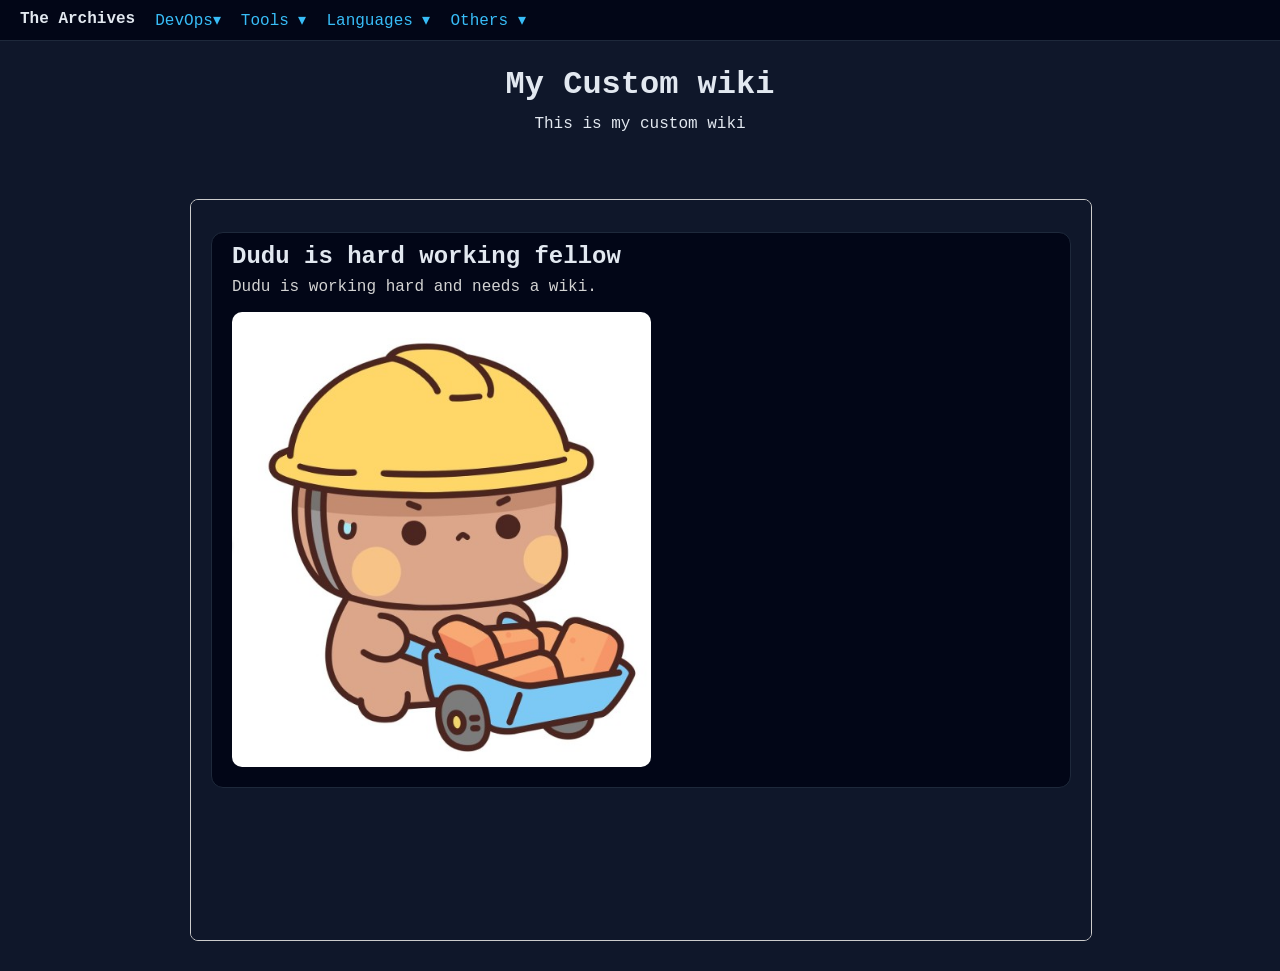
==== index.html @ edfaaf6d "added webpages" ====
﻿<!DOCTYPE html>
<html lang="en">
<head>
  <meta charset="UTF-8">
  <meta name="viewport" content="width=device-width, initial-scale=1.0">
  <title>Personal Wiki</title>
  <link type="text/css" rel="stylesheet" href="./css/index.css"/>
</head>
<body>

<!-- DROPDOWN NAVBAR -->
<div class="navbar">
  <div class="dropdown">
    <b>
        <span style="nav-brand"> 
            The Archives
        </span>
    </b>
  </div>
  <div class="dropdown">
    <div class="dropbtn">DevOps▾</div>
    <div class="dropdown-content">
      <div class="sub-dropdown">
        <a>Process ▸</a>
        <div class="sub-dropdown-content">
          <a onclick="showCategory('var-let')">Work Flow</a>
          <a onclick="showCategory('var-const')">Procedures</a>
          <a onclick="showCategory('var-var')">Rules</a>
        </div>
      </div>
      <a onclick="showCategory('js')">Etc.</a>
    </div>
  </div>

  <div class="dropdown">
    <div class="dropbtn">Tools ▾</div>
    <div class="dropdown-content">
      <a onclick="showCategory('Link')">Link</a>
      <a onclick="showCategory('html')">Git</a>
      <a onclick="showCategory('html')">Github</a>
      <a onclick="showCategory('html')">ChatGPT</a>
      <a onclick="showCategory('html')">PythonAnywhere</a>
      <div class="sub-dropdown">
        <a>GoogleAPI ▸</a>
        <div class="sub-dropdown-content">
          <a onclick="showCategory('var-let')">Google Sheet</a>
          <a onclick="showCategory('var-const')">Google Drive</a>
          <a onclick="showCategory('var-var')">Google Task</a>
        </div>
      </div>
    </div>
  </div>

  <div class="dropdown">
    <div class="dropbtn">Languages ▾</div>
    <div class="dropdown-content">
       <a onclick="showCategory('html')">General Web</a>
       <div class="sub-dropdown">
          <a>Javascript ▸</a>
          <div class="sub-dropdown-content">
            <a onclick="showCategory('var-hoisting')">Coding</a>
            <a onclick="showCategory('var-hoisting')">vue.js</a>
          </div>
        </div>
      <a onclick="showCategory('html')">CSS</a>
      <a onclick="showCategory('html')">Python</a>
    </div>
  </div>

 <div class="dropdown">
  <a class="dropbtn">Others ▾</a>
  <div class="dropdown-content">
    <div class="sub-dropdown">
      <a>Choices ▸</a>
      <div class="sub-dropdown-content">
        <a onclick="showCategory('var-let')">Item A</a>
        <a onclick="showCategory('var-const')">Item B</a>
        <div class="sub-dropdown">
          <a>Advanced ▸</a>
          <div class="sub-dropdown-content">
            <a onclick="showCategory('var-hoisting')">Item C</a>
          </div>
        </div>
      </div>
    </div>
  </div>
</div>
</div>

<header>
  <h1 id="Title">💻 Coding Explainer 💻 </h1>
  <p id="Desc">Learn core concepts quickly</p>
</header>

<section style="height: calc(100vh - 160px);">
    <iframe id="contentFrame"
            src=""
            style="border:1px solid #ccc; border-radius:8px; width:100%; height:100%; display:block;">
    </iframe>
</section>
<script>

    function showCategory(cat) {

      const Title = document.getElementById('Title');
      const Desc = document.getElementById('Desc');
      const Frame = document.getElementById('contentFrame');
      
      const routes = {
        'Home': './pages/Home.html',
        'Link': './pages/Tools/Links.html',
      };

      const titles = {
        'Home': 'My Custom wiki',
        'Link': 'List of Links',
  
      };

      const descs = {
          'Home': 'This is my custom wiki',
          'Link': 'This page holds links of tools needed.',

      }

      Frame.src = routes[cat] || '';
      Title.innerHTML  = titles[cat] || 'Undefined Title';
      Desc.innerHTML  = descs[cat] || 'Undefined Description'

    }

    showCategory('Home');

</script>
</body>
</html>
---- css/index.css ----
body {
      margin: 0;
      font-family: Consolas, monospace;
      background: #0f172a;
      color: #e2e8f0;
    }

    /* NAVBAR */
    .navbar {
      position: fixed;
      top: 0;
      width: 100%;
      background: #020617;
      border-bottom: 1px solid #1e293b;
      z-index: 1000;
      display: flex;
      padding: 10px 20px;
      gap: 20px;
    }

    .dropdown {
      position: relative;
    }

    .dropbtn {
      color: #38bdf8;
      cursor: pointer;
    }

    .dropdown-content {
      display: none;
      position: absolute;
      background: #020617;
      border: 1px solid #1e293b;
      min-width: 180px;
      border-radius: 8px;
      top: 100%;
      left: 0;
      z-index: 1000;
    }

    .dropdown-content a {
      display: block;
      padding: 10px;
      text-decoration: none;
      color: #e2e8f0;
    }

    .dropdown-content a:hover {
      background: #1e293b;
    }

    /* SUB DROPDOWN (3rd tier) */
    .sub-dropdown {
      position: relative;
    }

    .sub-dropdown-content {
      display: none;
      position: absolute;
      left: 100%;
      top: 0;
      background: #020617;
      border: 1px solid #1e293b;
      min-width: 180px;
      border-radius: 8px;
    }

    .sub-dropdown:hover .sub-dropdown-content {
      display: block;
    }

    /* keep open */
    .dropdown:hover .dropdown-content {
      display: block;
    }

    header {
      margin-top: 25px;
      padding: 20px;
      text-align: center;
    }

    header > p {
        margin-top: -10px;
    }

    section {
      max-width: 900px;
      margin: auto;
      padding: 30px 20px;
    }

    .card {
      background: #020617;
      border: 1px solid #1e293b;
      display:block;
      height:auto;
      border-radius: 12px;
      margin-top:-10px;
      margin-bottom: 20px;
    }

    .card > p
    {
        margin-top:-12px;
        margin-left:20px;
        color: #D3D3D3;
    }

    .card > h2
    {
        margin-left: 20px;
        margin-top: 10px;
    }

    pre {
      background: #020617;
      border: 1px solid #1e293b;
      padding: 15px;
      border-radius: 8px;
      overflow-x: auto;
      color: #38bdf8;
    }

    button {
      margin-top: 10px;
      padding: 8px 15px;
      border: none;
      border-radius: 6px;
      background: #38bdf8;
      color: #020617;
      cursor: pointer;
    }

    .hidden {
      display: none;
    }

    .iframe-content{
        margin-top:12px;
        height: 100%;
    }

    .jumbotron {
      margin-top: 15px;
      margin-left: 20px;
      margin-bottom: 20px;

    }

    .jumbotron img {
      width: 50%;
      height: 50%;
      object-fit: cover;
      display: block;
      border-radius: 10px;
    }

      /* Basic link style */
  a {
    text-decoration: none; /* Remove underline */
    color: #1a73e8;        /* Primary link color (blue) */
    font-weight: 500;       /* Slightly bold */
    transition: all 0.3s ease; /* Smooth hover effect */
    position: relative;
  }

  /* Add hover effect */
  a::after {
    content: '';
    position: absolute;
    width: 0;
    height: 2px;
    display: block;
    margin-top: 5px;
    right: 0;
    background: #1a73e8;
    transition: width 0.3s ease;
    -webkit-transition: width 0.3s ease;
  }

  a:hover::after {
    width: 100%;
    left: 0;
    background: #ff5722; /* Change underline color on hover */
  }

  a:hover {
    color: #ff5722; /* Optional: change text color on hover */
    cursor: pointer;
  }

  .nav-brand
  {
      font-size:18px;
      font-color:#ffffff;
  }

  .tool-link
  {
      margin-left:20px;
      margin-top:-10px;
      display: inline-block;
      margin-bottom: 20px;
  }
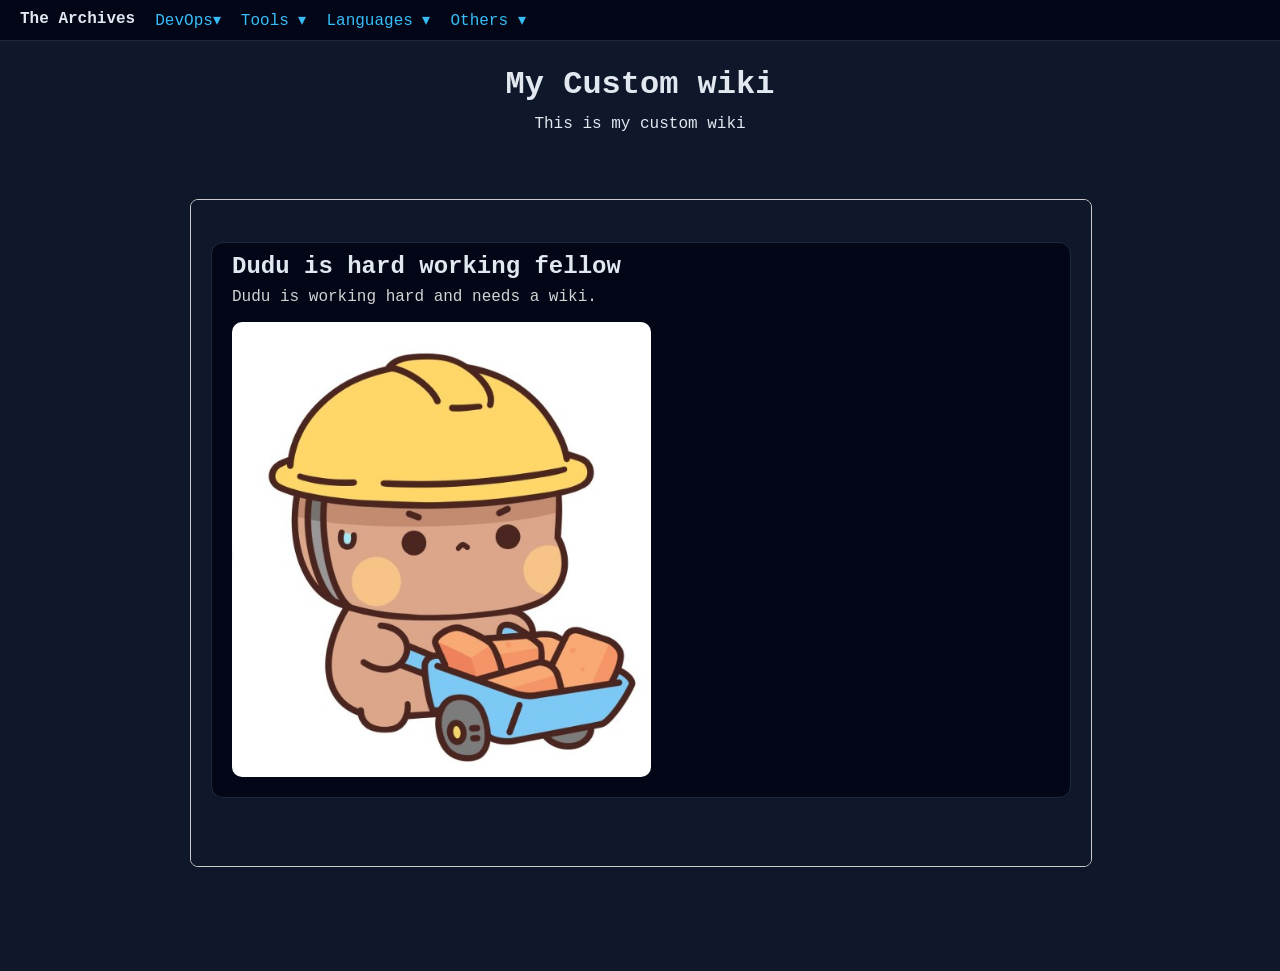
==== commit daaa674b: "added python link" ====
--- a/index.html
+++ b/index.html
@@ -1,136 +1,150 @@
 ﻿<!DOCTYPE html>
 <html lang="en">
+
 <head>
   <meta charset="UTF-8">
   <meta name="viewport" content="width=device-width, initial-scale=1.0">
   <title>Personal Wiki</title>
-  <link type="text/css" rel="stylesheet" href="./css/index.css"/>
+  <link type="text/css" rel="stylesheet" href="./css/index.css" />
 </head>
-<body>
 
-<!-- DROPDOWN NAVBAR -->
-<div class="navbar">
-  <div class="dropdown">
-    <b>
-        <span style="nav-brand"> 
-            The Archives
+<body style="overflow: hidden;">
+
+  <!-- DROPDOWN NAVBAR -->
+  <div class="navbar">
+    <div class="dropdown">
+      <b>
+        <span style="nav-brand">
+          The Archives
         </span>
-    </b>
-  </div>
-  <div class="dropdown">
-    <div class="dropbtn">DevOps▾</div>
-    <div class="dropdown-content">
-      <div class="sub-dropdown">
-        <a>Process ▸</a>
-        <div class="sub-dropdown-content">
-          <a onclick="showCategory('var-let')">Work Flow</a>
-          <a onclick="showCategory('var-const')">Procedures</a>
-          <a onclick="showCategory('var-var')">Rules</a>
+      </b>
+    </div>
+    <div class="dropdown">
+      <div class="dropbtn">DevOps▾</div>
+      <div class="dropdown-content">
+        <div class="sub-dropdown">
+          <a>Process ▸</a>
+          <div class="sub-dropdown-content">
+            <a onclick="showCategory('var-let')">Work Flow</a>
+            <a onclick="showCategory('var-const')">Procedures</a>
+            <a onclick="showCategory('var-var')">Rules</a>
+          </div>
         </div>
+        <a onclick="showCategory('js')">Etc.</a>
       </div>
-      <a onclick="showCategory('js')">Etc.</a>
     </div>
-  </div>
 
-  <div class="dropdown">
-    <div class="dropbtn">Tools ▾</div>
-    <div class="dropdown-content">
-      <a onclick="showCategory('Link')">Link</a>
-      <a onclick="showCategory('html')">Git</a>
-      <a onclick="showCategory('html')">Github</a>
-      <a onclick="showCategory('html')">ChatGPT</a>
-      <a onclick="showCategory('html')">PythonAnywhere</a>
-      <div class="sub-dropdown">
-        <a>GoogleAPI ▸</a>
-        <div class="sub-dropdown-content">
-          <a onclick="showCategory('var-let')">Google Sheet</a>
-          <a onclick="showCategory('var-const')">Google Drive</a>
-          <a onclick="showCategory('var-var')">Google Task</a>
+    <div class="dropdown">
+      <div class="dropbtn">Tools ▾</div>
+      <div class="dropdown-content">
+        <a onclick="showCategory('Link')">Link</a>
+        <a onclick="showCategory('html')">Git</a>
+        <a onclick="showCategory('html')">Github</a>
+        <a onclick="showCategory('html')">ChatGPT</a>
+        <a onclick="showCategory('html')">PythonAnywhere</a>
+        <div class="sub-dropdown">
+          <a>GoogleAPI ▸</a>
+          <div class="sub-dropdown-content">
+            <a onclick="showCategory('var-let')">Google Sheet</a>
+            <a onclick="showCategory('var-const')">Google Drive</a>
+            <a onclick="showCategory('var-var')">Google Task</a>
+          </div>
         </div>
       </div>
     </div>
-  </div>
 
-  <div class="dropdown">
-    <div class="dropbtn">Languages ▾</div>
-    <div class="dropdown-content">
-       <a onclick="showCategory('html')">General Web</a>
-       <div class="sub-dropdown">
+    <div class="dropdown">
+      <div class="dropbtn">Languages ▾</div>
+      <div class="dropdown-content">
+        <a onclick="showCategory('html')">General Web</a>
+        <a onclick="showCategory('html')">CSS</a>
+        <div class="sub-dropdown">
           <a>Javascript ▸</a>
           <div class="sub-dropdown-content">
             <a onclick="showCategory('var-hoisting')">Coding</a>
             <a onclick="showCategory('var-hoisting')">vue.js</a>
           </div>
         </div>
-      <a onclick="showCategory('html')">CSS</a>
-      <a onclick="showCategory('html')">Python</a>
+        <div class="sub-dropdown">
+          <a>Python ▸</a>
+          <div class="sub-dropdown-content">
+            <a onclick="showCategory('Flask')">Flask</a>
+            <a onclick="showCategory('Python Coding')">Coding</a>
+
+          </div>
+        </div>
+      </div>
     </div>
-  </div>
 
- <div class="dropdown">
-  <a class="dropbtn">Others ▾</a>
-  <div class="dropdown-content">
-    <div class="sub-dropdown">
-      <a>Choices ▸</a>
-      <div class="sub-dropdown-content">
-        <a onclick="showCategory('var-let')">Item A</a>
-        <a onclick="showCategory('var-const')">Item B</a>
+    <div class="dropdown">
+      <a class="dropbtn">Others ▾</a>
+      <div class="dropdown-content">
         <div class="sub-dropdown">
-          <a>Advanced ▸</a>
+          <a>Choices ▸</a>
           <div class="sub-dropdown-content">
-            <a onclick="showCategory('var-hoisting')">Item C</a>
+            <a onclick="showCategory('var-let')">Item A</a>
+            <a onclick="showCategory('var-const')">Item B</a>
+            <div class="sub-dropdown">
+              <a>Advanced ▸</a>
+              <div class="sub-dropdown-content">
+                <a onclick="showCategory('var-hoisting')">Item C</a>
+              </div>
+            </div>
           </div>
         </div>
       </div>
     </div>
   </div>
-</div>
-</div>
 
-<header>
-  <h1 id="Title">💻 Coding Explainer 💻 </h1>
-  <p id="Desc">Learn core concepts quickly</p>
-</header>
+  <header>
+    <h1 id="Title">💻 Coding Explainer 💻 </h1>
+    <p id="Desc">Learn core concepts quickly</p>
+  </header>
 
-<section style="height: calc(100vh - 160px);">
-    <iframe id="contentFrame"
-            src=""
-            style="border:1px solid #ccc; border-radius:8px; width:100%; height:100%; display:block;">
+  <section style="height: calc(100vh - 160px);">
+    <iframe id="contentFrame" src=""
+      style="border:1px solid #ccc; border-radius:8px; width:100%; height:90%; display:block;">
     </iframe>
-</section>
-<script>
+  </section>
+  <script>
 
     function showCategory(cat) {
 
       const Title = document.getElementById('Title');
       const Desc = document.getElementById('Desc');
       const Frame = document.getElementById('contentFrame');
-      
+
       const routes = {
         'Home': './pages/Home.html',
         'Link': './pages/Tools/Links.html',
+        'Flask': './pages/Language/Python/Flask/Flask.html',
+        'Python Coding': './pages/Language/Python/Coding/Coding.html',
       };
 
       const titles = {
         'Home': 'My Custom wiki',
         'Link': 'List of Links',
-  
+        'Flask': 'Python Flask Resources',
+        'Python Coding': 'Python Coding Resources',
+
       };
 
       const descs = {
-          'Home': 'This is my custom wiki',
-          'Link': 'This page holds links of tools needed.',
-
+        'Home': 'This is my custom wiki',
+        'Link': 'This page holds links of tools needed.',
+        'Flask': 'Resources for learning Python Flask.',
+        'Python Coding': 'Includes tutorials, best practices, and resources for coding in Python.',
       }
 
       Frame.src = routes[cat] || '';
-      Title.innerHTML  = titles[cat] || 'Undefined Title';
-      Desc.innerHTML  = descs[cat] || 'Undefined Description'
+      Title.innerHTML = titles[cat] || 'Undefined Title';
+      Desc.innerHTML = descs[cat] || 'Undefined Description'
 
     }
 
     showCategory('Home');
 
-</script>
+  </script>
 </body>
+
 </html>
--- a/css/index.css
+++ b/css/index.css
@@ -1,206 +1,266 @@
  body {
-      margin: 0;
-      font-family: Consolas, monospace;
-      background: #0f172a;
-      color: #e2e8f0;
-    }
-
-    /* NAVBAR */
-    .navbar {
-      position: fixed;
-      top: 0;
-      width: 100%;
-      background: #020617;
-      border-bottom: 1px solid #1e293b;
-      z-index: 1000;
-      display: flex;
-      padding: 10px 20px;
-      gap: 20px;
-    }
-
-    .dropdown {
-      position: relative;
-    }
-
-    .dropbtn {
-      color: #38bdf8;
-      cursor: pointer;
-    }
-
-    .dropdown-content {
-      display: none;
-      position: absolute;
-      background: #020617;
-      border: 1px solid #1e293b;
-      min-width: 180px;
-      border-radius: 8px;
-      top: 100%;
-      left: 0;
-      z-index: 1000;
-    }
-
-    .dropdown-content a {
-      display: block;
-      padding: 10px;
-      text-decoration: none;
-      color: #e2e8f0;
-    }
-
-    .dropdown-content a:hover {
-      background: #1e293b;
-    }
-
-    /* SUB DROPDOWN (3rd tier) */
-    .sub-dropdown {
-      position: relative;
-    }
-
-    .sub-dropdown-content {
-      display: none;
-      position: absolute;
-      left: 100%;
-      top: 0;
-      background: #020617;
-      border: 1px solid #1e293b;
-      min-width: 180px;
-      border-radius: 8px;
-    }
-
-    .sub-dropdown:hover .sub-dropdown-content {
-      display: block;
-    }
-
-    /* keep open */
-    .dropdown:hover .dropdown-content {
-      display: block;
-    }
-
-    header {
-      margin-top: 25px;
-      padding: 20px;
-      text-align: center;
-    }
-
-    header > p {
-        margin-top: -10px;
-    }
-
-    section {
-      max-width: 900px;
-      margin: auto;
-      padding: 30px 20px;
-    }
-
-    .card {
-      background: #020617;
-      border: 1px solid #1e293b;
-      display:block;
-      height:auto;
-      border-radius: 12px;
-      margin-top:-10px;
-      margin-bottom: 20px;
-    }
-
-    .card > p
-    {
-        margin-top:-12px;
-        margin-left:20px;
-        color: #D3D3D3;
-    }
-
-    .card > h2
-    {
-        margin-left: 20px;
-        margin-top: 10px;
-    }
-
-    pre {
-      background: #020617;
-      border: 1px solid #1e293b;
-      padding: 15px;
-      border-radius: 8px;
-      overflow-x: auto;
-      color: #38bdf8;
-    }
-
-    button {
-      margin-top: 10px;
-      padding: 8px 15px;
-      border: none;
-      border-radius: 6px;
-      background: #38bdf8;
-      color: #020617;
-      cursor: pointer;
-    }
-
-    .hidden {
-      display: none;
-    }
-
-    .iframe-content{
-        margin-top:12px;
-        height: 100%;
-    }
-
-    .jumbotron {
-      margin-top: 15px;
-      margin-left: 20px;
-      margin-bottom: 20px;
-
-    }
-
-    .jumbotron img {
-      width: 50%;
-      height: 50%;
-      object-fit: cover;
-      display: block;
-      border-radius: 10px;
-    }
-
-      /* Basic link style */
-  a {
-    text-decoration: none; /* Remove underline */
-    color: #1a73e8;        /* Primary link color (blue) */
-    font-weight: 500;       /* Slightly bold */
-    transition: all 0.3s ease; /* Smooth hover effect */
-    position: relative;
-  }
-
-  /* Add hover effect */
-  a::after {
-    content: '';
-    position: absolute;
-    width: 0;
-    height: 2px;
-    display: block;
-    margin-top: 5px;
-    right: 0;
-    background: #1a73e8;
-    transition: width 0.3s ease;
-    -webkit-transition: width 0.3s ease;
-  }
-
-  a:hover::after {
-    width: 100%;
-    left: 0;
-    background: #ff5722; /* Change underline color on hover */
-  }
-
-  a:hover {
-    color: #ff5722; /* Optional: change text color on hover */
-    cursor: pointer;
-  }
-
-  .nav-brand
-  {
-      font-size:18px;
-      font-color:#ffffff;
-  }
-
-  .tool-link
-  {
-      margin-left:20px;
-      margin-top:-10px;
-      display: inline-block;
-      margin-bottom: 20px;
-  }+   margin: 0;
+   font-family: Consolas, monospace;
+   background: #0f172a;
+   color: #e2e8f0;
+   height: 100%;
+ }
+
+ /* NAVBAR */
+ .navbar {
+   position: fixed;
+   top: 0;
+   width: 100%;
+   background: #020617;
+   border-bottom: 1px solid #1e293b;
+   z-index: 1000;
+   display: flex;
+   padding: 10px 20px;
+   gap: 20px;
+ }
+
+ .dropdown {
+   position: relative;
+ }
+
+ .dropbtn {
+   color: #38bdf8;
+   cursor: pointer;
+ }
+
+ .dropdown-content {
+   display: none;
+   position: absolute;
+   background: #020617;
+   border: 1px solid #1e293b;
+   min-width: 180px;
+   border-radius: 8px;
+   top: 100%;
+   left: 0;
+   z-index: 1000;
+ }
+
+ .dropdown-content a {
+   display: block;
+   padding: 10px;
+   text-decoration: none;
+   color: #e2e8f0;
+ }
+
+ .dropdown-content a:hover {
+   background: #1e293b;
+ }
+
+ /* SUB DROPDOWN (3rd tier) */
+ .sub-dropdown {
+   position: relative;
+ }
+
+ .sub-dropdown-content {
+   display: none;
+   position: absolute;
+   left: 100%;
+   top: 0;
+   background: #020617;
+   border: 1px solid #1e293b;
+   min-width: 180px;
+   border-radius: 8px;
+ }
+
+ .sub-dropdown:hover .sub-dropdown-content {
+   display: block;
+ }
+
+ /* keep open */
+ .dropdown:hover .dropdown-content {
+   display: block;
+ }
+
+ header {
+   margin-top: 25px;
+   padding: 20px;
+   text-align: center;
+ }
+
+ header>p {
+   margin-top: -10px;
+ }
+
+ section {
+   max-width: 900px;
+   margin: auto;
+   padding: 30px 20px;
+ }
+
+ .card {
+   background: #020617;
+   border: 1px solid #1e293b;
+   display: block;
+   height: auto;
+   border-radius: 12px;
+   margin-bottom: 20px;
+ }
+
+ .card>p {
+   margin-top: -12px;
+   margin-left: 20px;
+   color: #D3D3D3;
+ }
+
+ .card>h2 {
+   margin-left: 20px;
+   margin-top: 10px;
+ }
+
+
+
+ button {
+   margin-top: 10px;
+   padding: 8px 15px;
+   border: none;
+   border-radius: 6px;
+   background: #38bdf8;
+   color: #020617;
+   cursor: pointer;
+ }
+
+ .hidden {
+   display: none;
+ }
+
+ .iframe-content {
+   margin-top: 12px;
+   width: 100%;
+   height: 100%;
+   overflow: auto;
+ }
+
+ .jumbotron {
+   margin-top: 15px;
+   margin-left: 20px;
+   margin-bottom: 20px;
+
+ }
+
+ .jumbotron img {
+   width: 50%;
+   height: 50%;
+   object-fit: cover;
+   display: block;
+   border-radius: 10px;
+ }
+
+ /* Basic link style */
+ a {
+   text-decoration: none;
+   /* Remove underline */
+   color: #1a73e8;
+   /* Primary link color (blue) */
+   font-weight: 500;
+   /* Slightly bold */
+   transition: all 0.3s ease;
+   /* Smooth hover effect */
+   position: relative;
+
+ }
+
+ /* Add hover effect */
+ a::after {
+   content: '';
+   position: absolute;
+   width: 0;
+   height: 2px;
+   display: block;
+   margin-top: 5px;
+   right: 0;
+   background: #1a73e8;
+   transition: width 0.3s ease;
+   -webkit-transition: width 0.3s ease;
+ }
+
+ a:hover::after {
+   width: 100%;
+   left: 0;
+   background: #ff5722;
+   /* Change underline color on hover */
+ }
+
+ a:hover {
+   color: #ff5722;
+   /* Optional: change text color on hover */
+   cursor: pointer;
+ }
+
+ .nav-brand {
+   font-size: 18px;
+   color: #ffffff;
+ }
+
+ .tool-link {
+   margin-left: 20px;
+   margin-top: -10px;
+   display: inline-block;
+   margin-bottom: 20px;
+ }
+
+ .code-inline {
+   display: flex;
+   align-items: center;
+   justify-content: space-between;
+   background: #0b1220;
+   color: #e6edf3;
+   padding: 10px 14px;
+   font-size: 1.1em;
+   font-family: monospace;
+ }
+
+ .code-inline code {
+   white-space: nowrap;
+ }
+
+ .copy-btn {
+   margin-left: 10px;
+   margin-top: -2px;
+   font-size: 12px;
+   padding: 4px 8px;
+   border: none;
+   border-radius: 6px;
+   background: #1f6feb;
+   color: white;
+   cursor: pointer;
+   transition: 0.2s;
+ }
+
+ .right {
+   float: right;
+   margin-right: 15px;
+   margin-top: 5px;
+ }
+
+ .copy-btn:hover {
+   background: #388bfd;
+ }
+
+ pre {
+   background: #0b1220;
+   border: 1px solid #1e293b;
+   padding: 5px 5px;
+   margin: 10px 10px;
+   border-radius: 8px;
+   font-size: 1.1em;
+   color: #e6edf3;
+ }
+
+ pre>.comment {
+   color: #03e935;
+   font-style: italic;
+ }
+
+ pre>.keyword {
+   color: #ff664b;
+   font-weight: bold;
+ }
+
+ pre>.highlight {
+   color: #f1c40f;
+ }
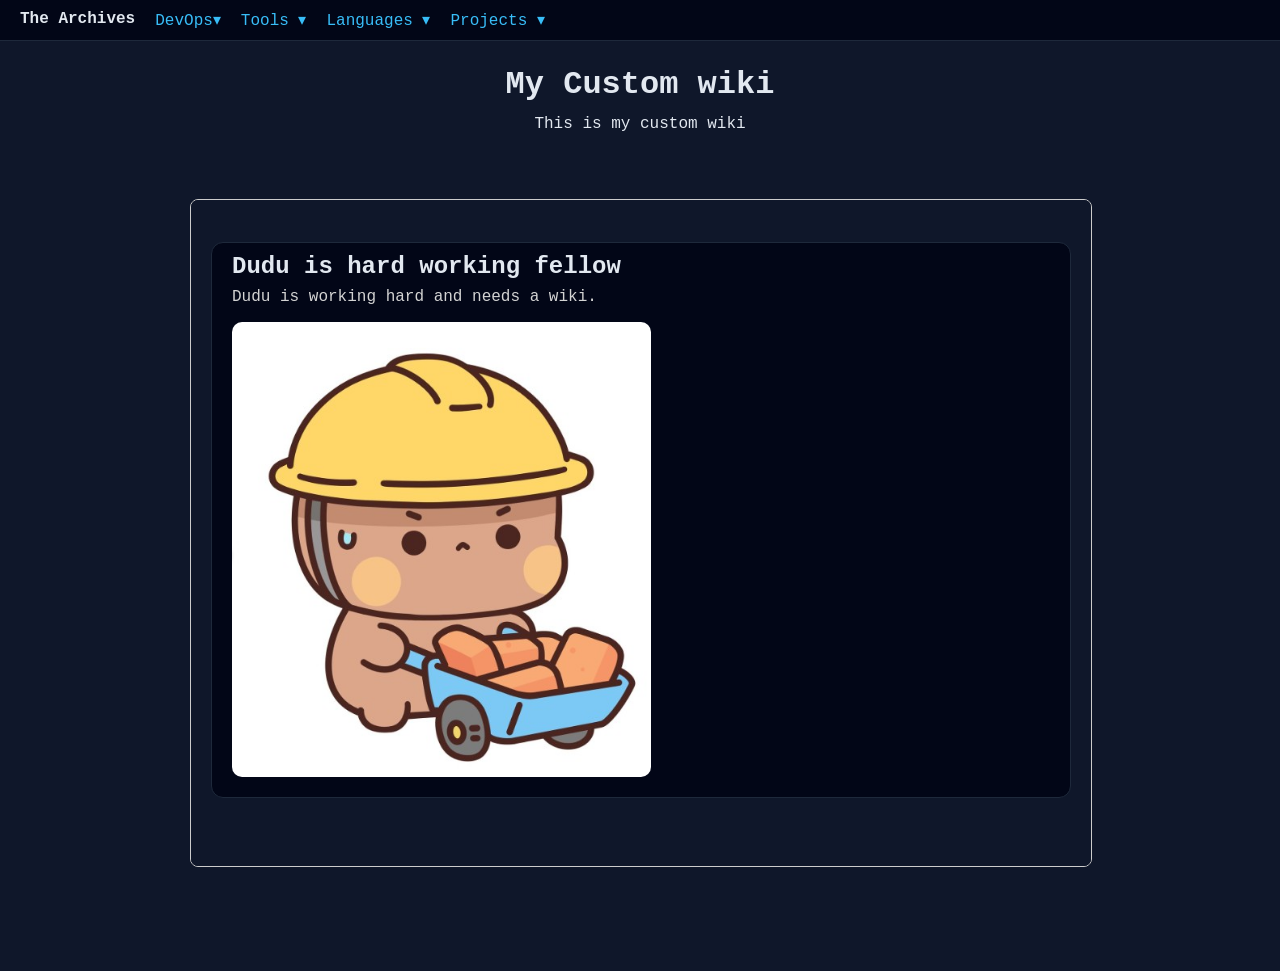
==== commit 8cb7ff8e: "added nth tier subitem" ====
--- a/index.html
+++ b/index.html
@@ -77,17 +77,53 @@
     </div>
 
     <div class="dropdown">
-      <a class="dropbtn">Others ▾</a>
+      <a class="dropbtn">Projects ▾</a>
       <div class="dropdown-content">
         <div class="sub-dropdown">
-          <a>Choices ▸</a>
+          <a>Documents ▸</a>
           <div class="sub-dropdown-content">
-            <a onclick="showCategory('var-let')">Item A</a>
-            <a onclick="showCategory('var-const')">Item B</a>
             <div class="sub-dropdown">
-              <a>Advanced ▸</a>
+              <a>Frameworks ▸</a>
               <div class="sub-dropdown-content">
-                <a onclick="showCategory('var-hoisting')">Item C</a>
+                <div class="sub-dropdown">
+                  <a>GAccess ▸</a>
+                  <div class="sub-dropdown-content">
+                    <a onclick="showCategory('var-hoisting')">Design</a>
+                    <a onclick="showCategory('var-hoisting')">API</a>
+                    <a onclick="showCategory('var-hoisting')">Production</a>
+                  </div>
+                </div>
+                <div class="sub-dropdown">
+                  <a>Vue Flask ▸</a>
+                  <div class="sub-dropdown-content">
+                    <a onclick="showCategory('var-hoisting')">Design</a>
+                    <a onclick="showCategory('var-hoisting')">API</a>
+                    <a onclick="showCategory('var-hoisting')">Production</a>
+                  </div>
+                </div>
+                <a onclick="showCategory('var-hoisting')">Android</a>
+                <div class="sub-dropdown">
+                  <a>Wiki ▸</a>
+                  <div class="sub-dropdown-content">
+                    <a onclick="showCategory('var-hoisting')">6th</a>
+                    <a onclick="showCategory('var-hoisting')">6th</a>
+                    <a onclick="showCategory('var-hoisting')">6th</a>
+                  </div>
+                </div>
+              </div>
+            </div>
+            <div class="sub-dropdown">
+              <a>Use Case ▸</a>
+              <div class="sub-dropdown-content">
+                <div class="sub-dropdown">
+                  <a>Life Nav ▸</a>
+                  <div class="sub-dropdown-content">
+                    <a onclick="showCategory('var-hoisting')">Web</a>
+                    <a onclick="showCategory('var-hoisting')">Mobile</a>
+                    <a onclick="showCategory('var-hoisting')">API</a>
+                    <a onclick="showCategory('var-hoisting')">Production</a>
+                  </div>
+                </div>
               </div>
             </div>
           </div>
--- a/css/index.css
+++ b/css/index.css
@@ -19,8 +19,10 @@
    gap: 20px;
  }
 
+ /* Base dropdown */
  .dropdown {
    position: relative;
+   display: inline-block;
  }
 
  .dropbtn {
@@ -28,51 +30,59 @@
    cursor: pointer;
  }
 
- .dropdown-content {
+ /* Main + sub dropdown panels */
+ .dropdown-content,
+ .sub-dropdown-content {
    display: none;
    position: absolute;
-   background: #020617;
-   border: 1px solid #1e293b;
-   min-width: 180px;
-   border-radius: 8px;
-   top: 100%;
-   left: 0;
-   z-index: 1000;
- }
-
- .dropdown-content a {
+   background-color: #020617;
+   /* darker so text is visible */
+   min-width: 160px;
+   z-index: 9999;
+   border: #0f172a 1px solid;
+ }
+
+ /* First level */
+ .dropdown:hover>.dropdown-content {
+   display: block;
+ }
+
+ /* Sub dropdown parent */
+ .sub-dropdown {
+   position: relative;
+ }
+
+ /* CRITICAL: only target direct child */
+ .sub-dropdown:hover>.sub-dropdown-content {
+   display: block;
+ }
+
+ /* Position ALL nested dropdowns properly */
+ .sub-dropdown-content {
+   top: 0;
+   left: 100%;
+   margin-left: -1px;
+   /* removes hover gap */
+ }
+
+ /* Links */
+ .dropdown-content a,
+ .sub-dropdown-content a {
    display: block;
    padding: 10px;
    text-decoration: none;
    color: #e2e8f0;
- }
-
- .dropdown-content a:hover {
+   white-space: nowrap;
+ }
+
+ /* Hover effect */
+ .dropdown-content a:hover,
+ .sub-dropdown-content a:hover {
    background: #1e293b;
  }
 
- /* SUB DROPDOWN (3rd tier) */
- .sub-dropdown {
-   position: relative;
- }
-
- .sub-dropdown-content {
-   display: none;
-   position: absolute;
-   left: 100%;
-   top: 0;
-   background: #020617;
-   border: 1px solid #1e293b;
-   min-width: 180px;
-   border-radius: 8px;
- }
-
- .sub-dropdown:hover .sub-dropdown-content {
-   display: block;
- }
-
- /* keep open */
- .dropdown:hover .dropdown-content {
+ /* Prevent flicker when moving diagonally */
+ .sub-dropdown>a {
    display: block;
  }
 
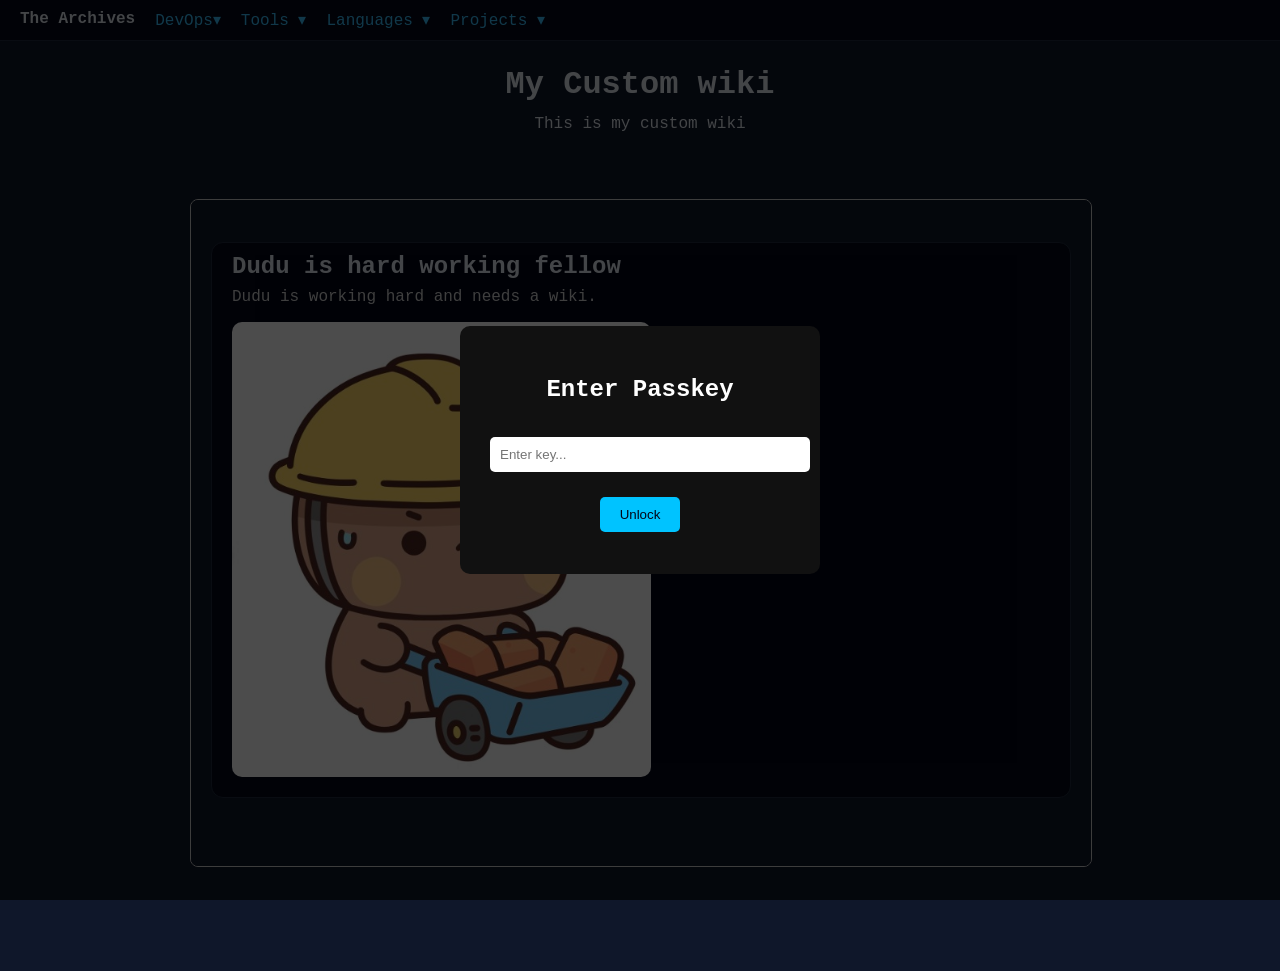
==== commit 7a36e849: "added encrypted content" ====
--- a/index.html
+++ b/index.html
@@ -5,7 +5,9 @@
   <meta charset="UTF-8">
   <meta name="viewport" content="width=device-width, initial-scale=1.0">
   <title>Personal Wiki</title>
+  <link rel="icon" type="image/x-icon" href="./Images/brainICO.png">
   <link type="text/css" rel="stylesheet" href="./css/index.css" />
+
 </head>
 
 <body style="overflow: hidden;">
@@ -30,7 +32,7 @@
             <a onclick="showCategory('var-var')">Rules</a>
           </div>
         </div>
-        <a onclick="showCategory('js')">Etc.</a>
+        <a onclick="showCategory('secured-api')">Etc.</a>
       </div>
     </div>
 
@@ -142,6 +144,15 @@
       style="border:1px solid #ccc; border-radius:8px; width:100%; height:90%; display:block;">
     </iframe>
   </section>
+  <!-- MODAL -->
+  <div id="passModal" class="modal">
+    <div class="modal-box">
+      <h2>Enter Passkey</h2>
+      <input type="password" id="passInput" placeholder="Enter key..." />
+      <button id="unlockBtn">Unlock</button>
+      <p id="errorMsg"></p>
+    </div>
+  </div>
   <script>
 
     function showCategory(cat) {
@@ -155,6 +166,7 @@
         'Link': './pages/Tools/Links.html',
         'Flask': './pages/Language/Python/Flask/Flask.html',
         'Python Coding': './pages/Language/Python/Coding/Coding.html',
+        'secured-api': './pages/Secured.html?content=lifenavapi'
       };
 
       const titles = {
@@ -162,7 +174,7 @@
         'Link': 'List of Links',
         'Flask': 'Python Flask Resources',
         'Python Coding': 'Python Coding Resources',
-
+        'secured-api': 'Life Nav API'
       };
 
       const descs = {
@@ -170,15 +182,47 @@
         'Link': 'This page holds links of tools needed.',
         'Flask': 'Resources for learning Python Flask.',
         'Python Coding': 'Includes tutorials, best practices, and resources for coding in Python.',
+        'secured-api': 'Details of lifenav API calls'
       }
 
       Frame.src = routes[cat] || '';
       Title.innerHTML = titles[cat] || 'Undefined Title';
       Desc.innerHTML = descs[cat] || 'Undefined Description'
 
+      Frame.onload = () => {
+        Frame.contentWindow.postMessage({
+          passKey: window.passKey
+        }, "*");
+      };
+
     }
 
     showCategory('Home');
+
+    const iframe = document.getElementById("secureFrame");
+    const modal = document.getElementById("passModal");
+    const input = document.getElementById("passInput");
+    const btn = document.getElementById("unlockBtn");
+    const errorMsg = document.getElementById("errorMsg");
+
+    btn.onclick = () => {
+      const key = input.value.trim();
+
+      if (!key) {
+        errorMsg.textContent = "Passkey required";
+        return;
+      }
+
+      window.passKey = key;
+
+      // Optional: hide modal immediately
+      modal.style.display = "none";
+    };
+
+    // Optional: press Enter to unlock
+    input.addEventListener("keypress", (e) => {
+      if (e.key === "Enter") btn.click();
+    });
 
   </script>
 </body>
--- a/css/index.css
+++ b/css/index.css
@@ -273,4 +273,44 @@
 
  pre>.highlight {
    color: #f1c40f;
+ }
+
+ .modal {
+   position: fixed;
+   inset: 0;
+   background: rgba(0, 0, 0, 0.7);
+   display: flex;
+   justify-content: center;
+   align-items: center;
+   z-index: 9999;
+ }
+
+ .modal-box {
+   background: #111;
+   padding: 30px;
+   border-radius: 10px;
+   text-align: center;
+   color: #fff;
+   width: 300px;
+ }
+
+ .modal-box input {
+   width: 100%;
+   padding: 10px;
+   margin: 15px 0;
+   border-radius: 5px;
+   border: none;
+ }
+
+ .modal-box button {
+   padding: 10px 20px;
+   background: #00c3ff;
+   border: none;
+   border-radius: 5px;
+   cursor: pointer;
+ }
+
+ #errorMsg {
+   color: red;
+   font-size: 12px;
  }
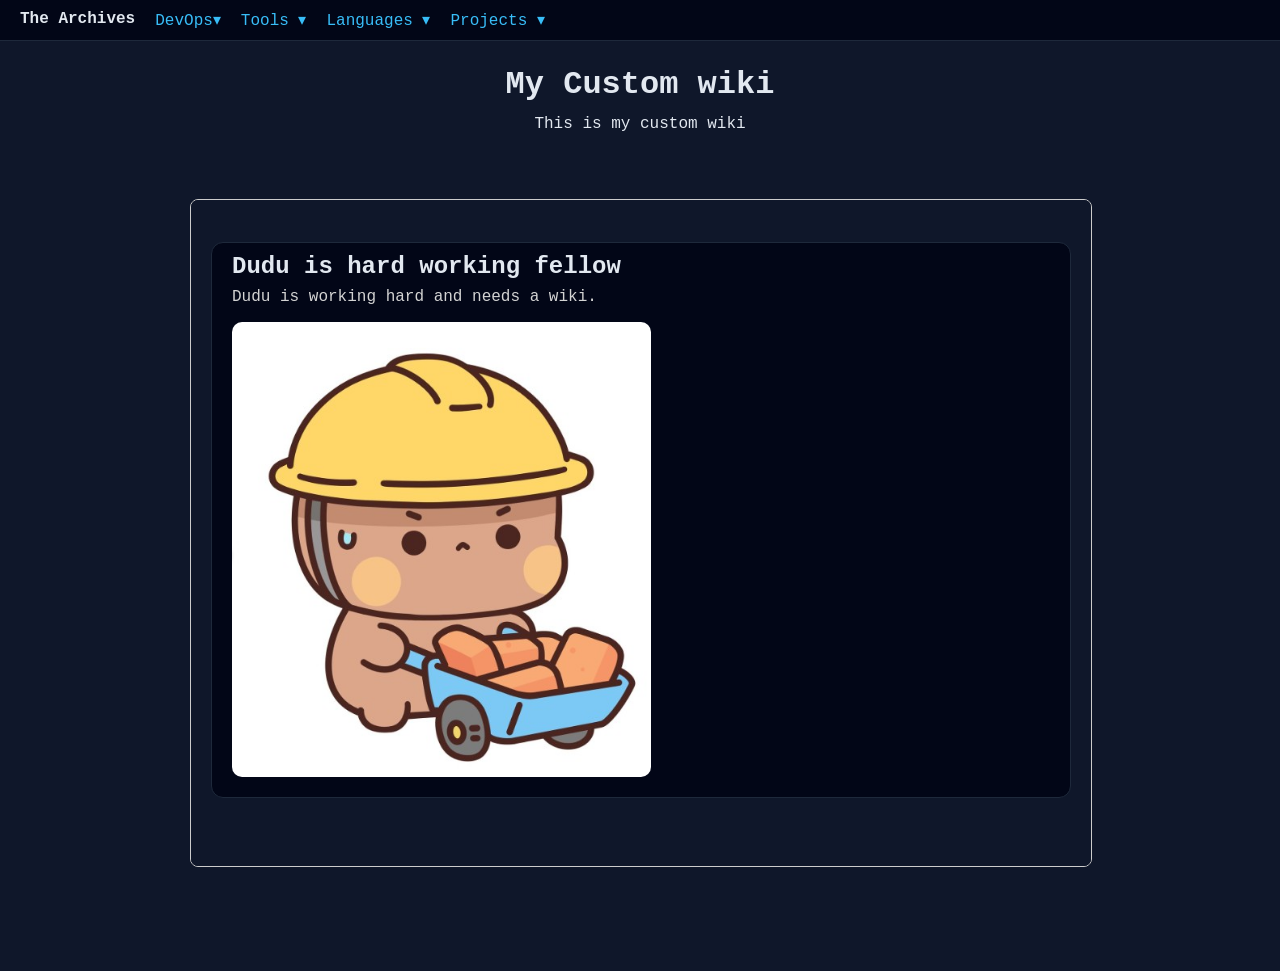
==== commit 47f5f130: "updated encrypted link" ====
--- a/index.html
+++ b/index.html
@@ -215,7 +215,6 @@
 
       window.passKey = key;
 
-      // Optional: hide modal immediately
       modal.style.display = "none";
     };
 
@@ -224,6 +223,23 @@
       if (e.key === "Enter") btn.click();
     });
 
+
+    function openPassModal() {
+
+      // or "block" depending on your CSS
+      modal.style.display = "flex";
+
+      //input.focus(); 
+    }
+
+    // Listen for key press
+    document.addEventListener("keydown", function (event) {
+
+      if (event.key === "K") {
+        openPassModal();
+      }
+    });
+
   </script>
 </body>
 
--- a/css/index.css
+++ b/css/index.css
@@ -279,7 +279,7 @@
    position: fixed;
    inset: 0;
    background: rgba(0, 0, 0, 0.7);
-   display: flex;
+   display: none;
    justify-content: center;
    align-items: center;
    z-index: 9999;
